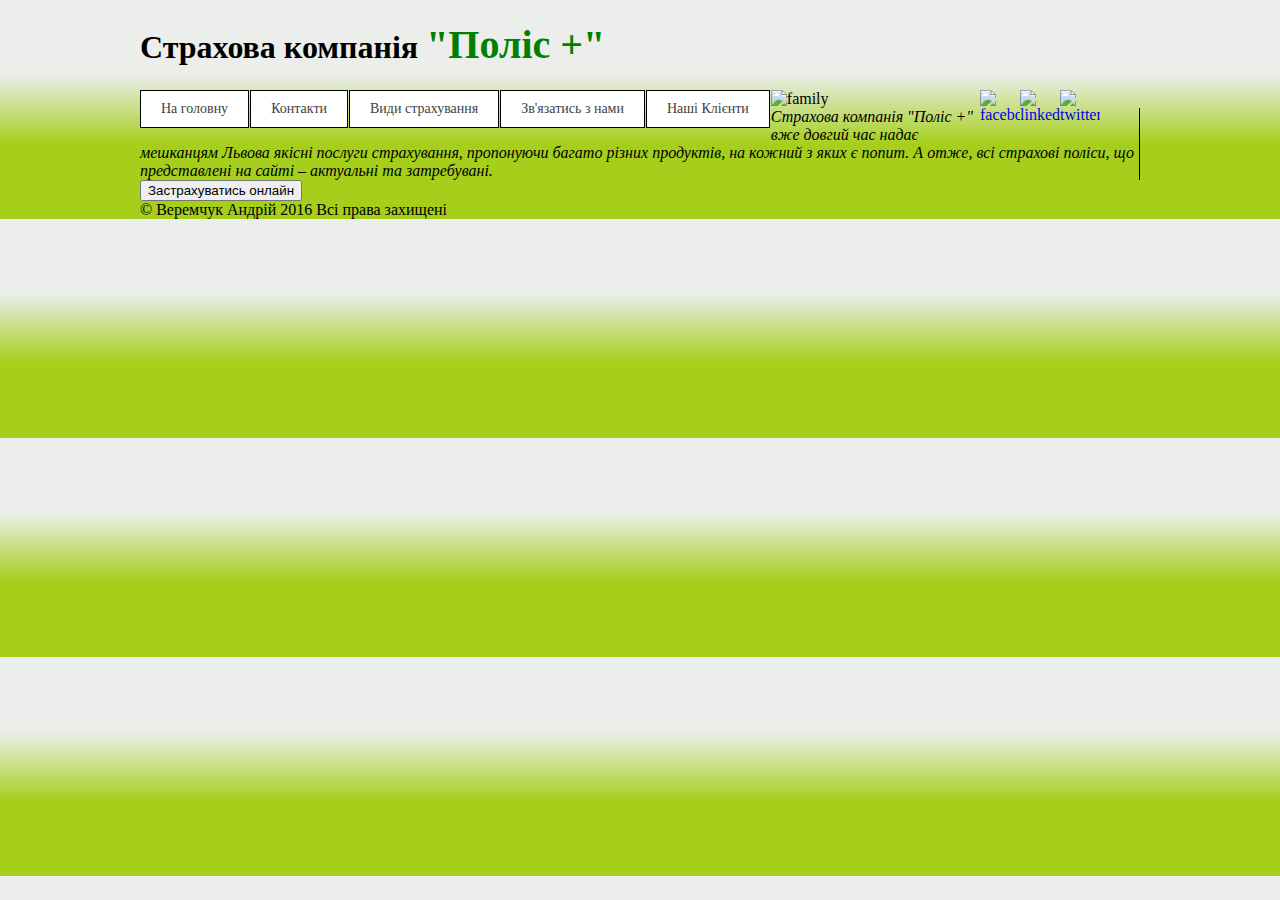
==== index.html @ b0b4f706 "Initial" ====
<!doctype html>
<html lang="ua">
<head>
    <meta charset="UTF-8">
    <title>Поліс +</title>
    <link rel="stylesheet" href="css/style.css">
</head>
<body>
    <h1> Страхова компанія <strong> "Поліс +" </strong></h1>
    <figure>
    <a href="https://twitter.com"><img align=right src="images/twitter.png" alt="twitterlogo" width="40" height="40"></a>
    <a href="https://linkedin.com"><img align="right" src="images/linkedin.png" alt="linkedinlogo"  width="40" height="40"></a> 
    <a href="https://facebook.com"><img align="right" src="images/fb.png" alt="facebooklogo" width="40" height="40"></a>
    </figure>
        <nav>
        <ul>
            <li><a href="index.html">На головну</a></li>
            <li><a href="contacts.html">Контакти</a></li>
            <li><a href="types_of_insurance.html">Види страхування</a></li>
            <li><a href="connect_with_us.html">Зв'язатись з нами</a></li>
            <li><a href="our_clients.html">Наші Клієнти</a></li>
        </ul>
        </nav>
      <img src="images/family.jpg" id="pic" alt="family">
      <div class="vline">
  <em> Страхова компанія "Поліс +" вже довгий час надає мешканцям Львова якісні послуги страхування, 
  пропонуючи багато різних продуктів, на кожний з яких є попит. А отже, всі страхові поліси, 
  що представлені на сайті – актуальні та затребувані.</em>	</div>
  <button name="insurance_online" id="insur">Застрахуватись онлайн</button>
   <div id="footer">
   &copy; Веремчук Андрій 2016 Всі права захищені
  </div>
</body>
</html>
---- css/style.css ----
body {
    background-size: 100%;
    background: linear-gradient(to bottom, rgba(235,238,235,1) 34%, rgba(165,207,27,1) 66%);
    width: 100%;
    max-width: 1000px;
    margin: 0 auto;
    min-width: 240px;
}
strong {
    color:green;
    font-size:40px;
    
}
.hd { font-size:40px;
}
nav ul {
     
     list-style-type: none;
     padding: 0;
     margin:0;
}
nav li {
   border: 1px solid #000000;
   float: left;
   margin-right: 1px; 
   font-family: 'Comfortaa', cursive;
   font-size: 14px; 
}
nav li a {
   display: block;
   padding:10px 20px;
   background: #ffffff;
   color: #3f3f3f;
   text-decoration: none; 
}
nav li a:hover {
   background: #92d3d3;
   color: #6b6b6b;
}
 #pic { width: 1000px;
 }
.vline{
 border-right: 1px solid black;
}
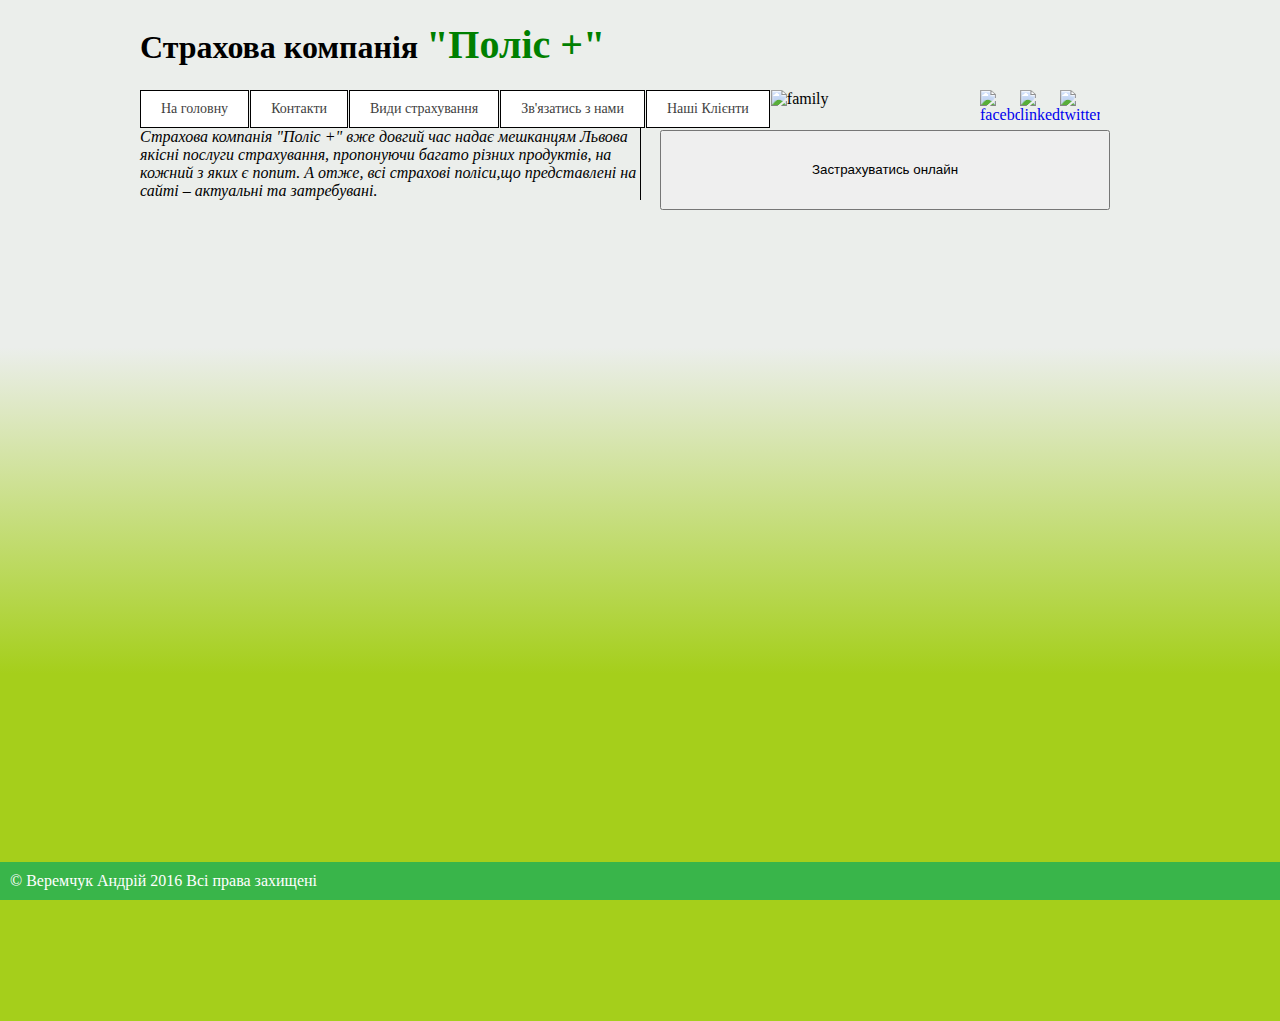
==== commit 32200147: "Initial" ====
--- a/index.html
+++ b/index.html
@@ -22,12 +22,14 @@
         </ul>
         </nav>
       <img src="images/family.jpg" id="pic" alt="family">
-      <div class="vline">
-  <em> Страхова компанія "Поліс +" вже довгий час надає мешканцям Львова якісні послуги страхування, 
-  пропонуючи багато різних продуктів, на кожний з яких є попит. А отже, всі страхові поліси, 
-  що представлені на сайті – актуальні та затребувані.</em>	</div>
-  <button name="insurance_online" id="insur">Застрахуватись онлайн</button>
-   <div id="footer">
+     <div class="vline">
+          <em>Страхова компанія "Поліс +" вже довгий час надає мешканцям Львова якісні послуги страхування, пропонуючи багато різних 
+              продуктів, на кожний з яких є попит. А отже, всі страхові поліси,що представлені на сайті – актуальні та затребувані.
+          </em>
+     </div>
+     <div>  
+         <button name="insurance_online" id="insur">Застрахуватись онлайн</button> </div>
+     <div id="footer"> 
    &copy; Веремчук Андрій 2016 Всі права захищені
   </div>
 </body>
--- a/css/style.css
+++ b/css/style.css
@@ -1,10 +1,12 @@
 body {
     background-size: 100%;
     background: linear-gradient(to bottom, rgba(235,238,235,1) 34%, rgba(165,207,27,1) 66%);
-    width: 100%;
+    width: 1000px;
+    height:1000px;
     max-width: 1000px;
     margin: 0 auto;
     min-width: 240px;
+
 }
 strong {
     color:green;
@@ -40,5 +42,21 @@
  #pic { width: 1000px;
  }
 .vline{
+    float:left;
+ width:500px;
  border-right: 1px solid black;
 }
+#insur {
+    margin-right:30px;
+    float:right;
+    width:450px;
+    height:80px;
+}
+#footer {
+    position: fixed; /* Фиксированное положение */
+    left: 0; bottom: 0; /* Левый нижний угол */
+    padding: 10px; /* Поля вокруг текста */
+    background: #39b54a; /* Цвет фона */
+    color: #fff; /* Цвет текста */
+    width: 100%; /* Ширина слоя */
+}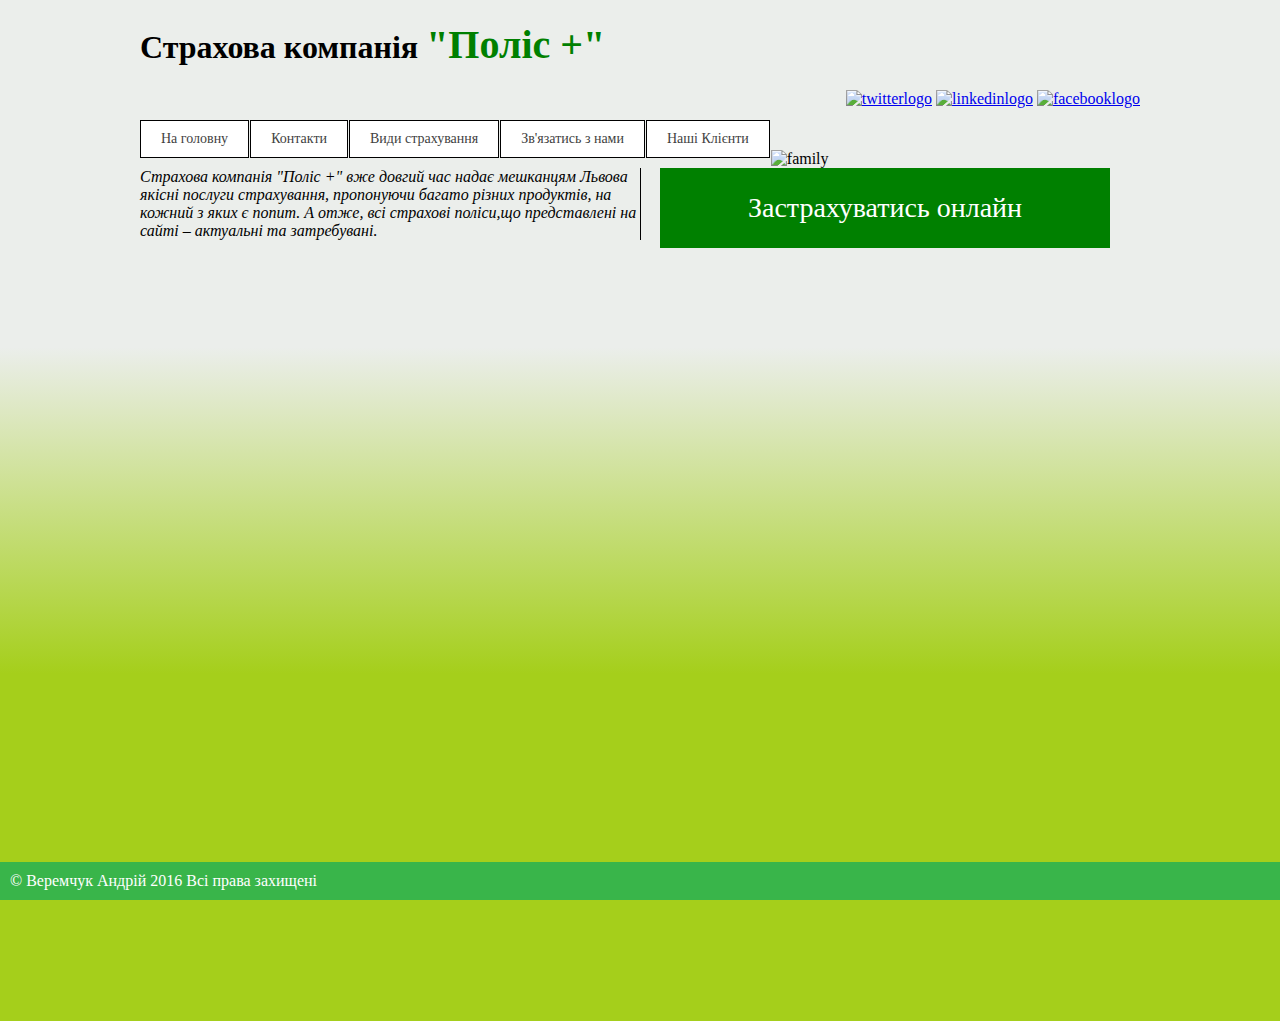
==== commit bd7cf32e: "Initial" ====
--- a/index.html
+++ b/index.html
@@ -7,10 +7,10 @@
 </head>
 <body>
     <h1> Страхова компанія <strong> "Поліс +" </strong></h1>
-    <figure>
-    <a href="https://twitter.com"><img align=right src="images/twitter.png" alt="twitterlogo" width="40" height="40"></a>
-    <a href="https://linkedin.com"><img align="right" src="images/linkedin.png" alt="linkedinlogo"  width="40" height="40"></a> 
-    <a href="https://facebook.com"><img align="right" src="images/fb.png" alt="facebooklogo" width="40" height="40"></a>
+    <figure >
+    <a href="https://twitter.com"><img  src="images/twitter.png" alt="twitterlogo" width="40" height="40"></a>
+    <a href="https://linkedin.com"><img  src="images/linkedin.png" alt="linkedinlogo"  width="40" height="40"></a> 
+    <a href="https://facebook.com"><img  src="images/fb.png" alt="facebooklogo" width="40" height="40"></a>
     </figure>
         <nav>
         <ul>
--- a/css/style.css
+++ b/css/style.css
@@ -13,12 +13,15 @@
     font-size:40px;
     
 }
-.hd { font-size:40px;
+figure{
+    float:right;
+    margin:0 auto;
+    padding:0;
 }
 nav ul {
      
      list-style-type: none;
-     padding: 0;
+     padding: 30px 0px;
      margin:0;
 }
 nav li {
@@ -47,16 +50,21 @@
  border-right: 1px solid black;
 }
 #insur {
+    border:0px;
+    font-family: 'Comfortaa', cursive;
+    font-size:28px;
+    color:white;
     margin-right:30px;
     float:right;
     width:450px;
     height:80px;
+    background-color:green;
 }
 #footer {
-    position: fixed; /* Фиксированное положение */
-    left: 0; bottom: 0; /* Левый нижний угол */
-    padding: 10px; /* Поля вокруг текста */
-    background: #39b54a; /* Цвет фона */
-    color: #fff; /* Цвет текста */
-    width: 100%; /* Ширина слоя */
+    position: fixed;
+    left: 0; bottom: 0;
+    padding: 10px;
+    background: #39b54a; 
+    color: #fff; 
+    width: 100%; 
 }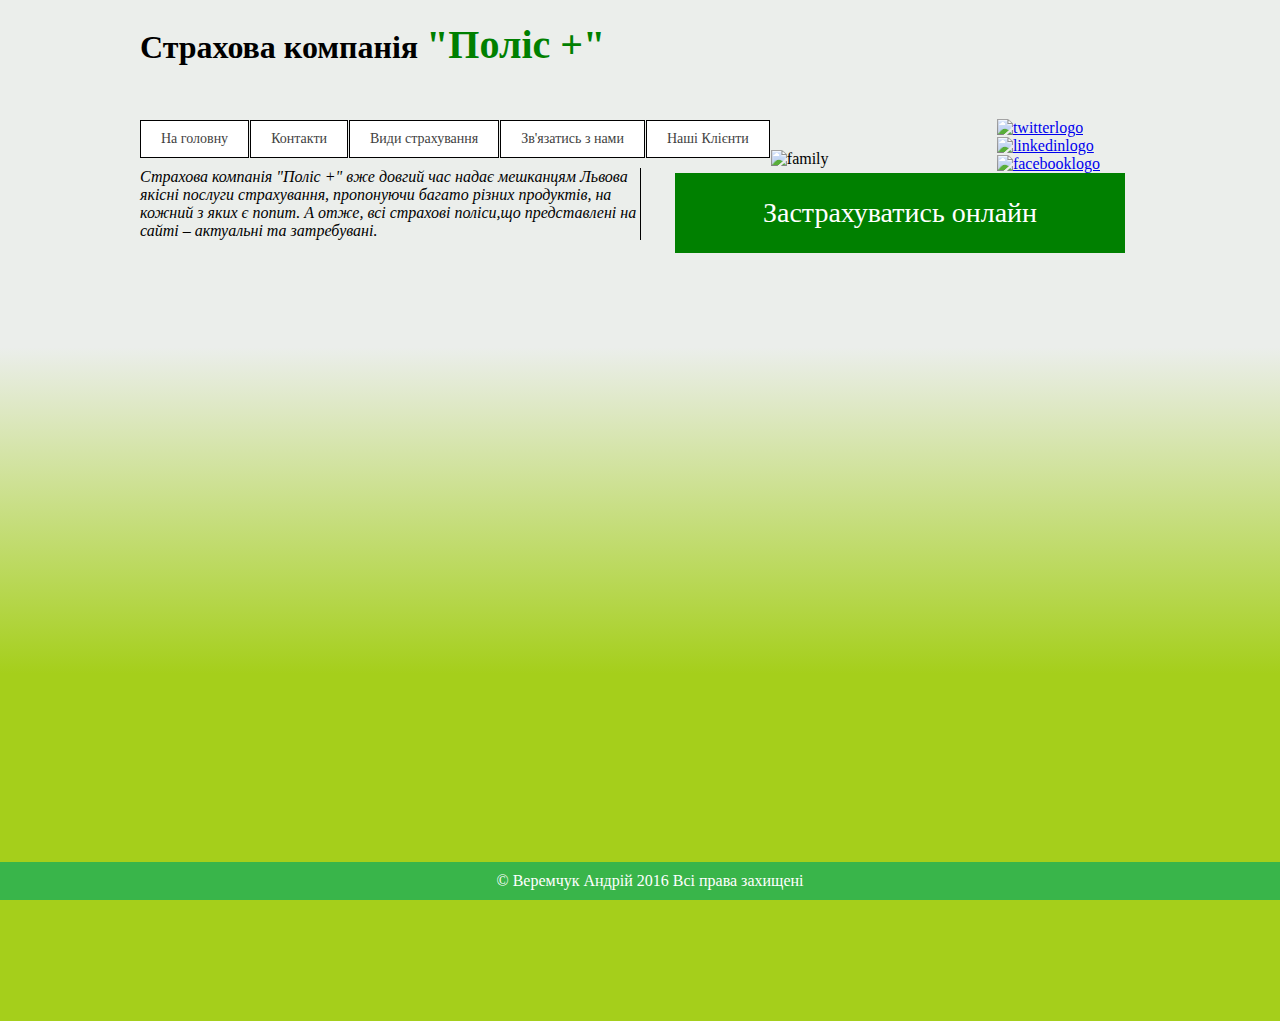
==== commit 1695c4e3: "Initial" ====
--- a/index.html
+++ b/index.html
@@ -7,7 +7,7 @@
 </head>
 <body>
     <h1> Страхова компанія <strong> "Поліс +" </strong></h1>
-    <figure >
+    <figure class="socnet">
     <a href="https://twitter.com"><img  src="images/twitter.png" alt="twitterlogo" width="40" height="40"></a>
     <a href="https://linkedin.com"><img  src="images/linkedin.png" alt="linkedinlogo"  width="40" height="40"></a> 
     <a href="https://facebook.com"><img  src="images/fb.png" alt="facebooklogo" width="40" height="40"></a>
@@ -28,8 +28,8 @@
           </em>
      </div>
      <div>  
-         <button name="insurance_online" id="insur">Застрахуватись онлайн</button> </div>
-     <div id="footer"> 
+         <button name="insurance_online" class="button">Застрахуватись онлайн</button> </div>
+     <div id="footer" align="center"> 
    &copy; Веремчук Андрій 2016 Всі права захищені
   </div>
 </body>
--- a/css/style.css
+++ b/css/style.css
@@ -13,10 +13,10 @@
     font-size:40px;
     
 }
-figure{
+.socnet{
     float:right;
-    margin:0 auto;
-    padding:0;
+    margin-top:29px;
+    margin-bottom:0;
 }
 nav ul {
      
@@ -49,12 +49,12 @@
  width:500px;
  border-right: 1px solid black;
 }
-#insur {
+.button {
     border:0px;
     font-family: 'Comfortaa', cursive;
     font-size:28px;
     color:white;
-    margin-right:30px;
+    margin-right:15px;
     float:right;
     width:450px;
     height:80px;
@@ -62,9 +62,18 @@
 }
 #footer {
     position: fixed;
-    left: 0; bottom: 0;
+    bottom:0;left:0;
     padding: 10px;
     background: #39b54a; 
     color: #fff; 
     width: 100%; 
+}
+iframe{
+    height:600px;
+    width:1000px;
+}
+figure {
+    display:inline-flex;
+    flex-direction:column;
+    
 }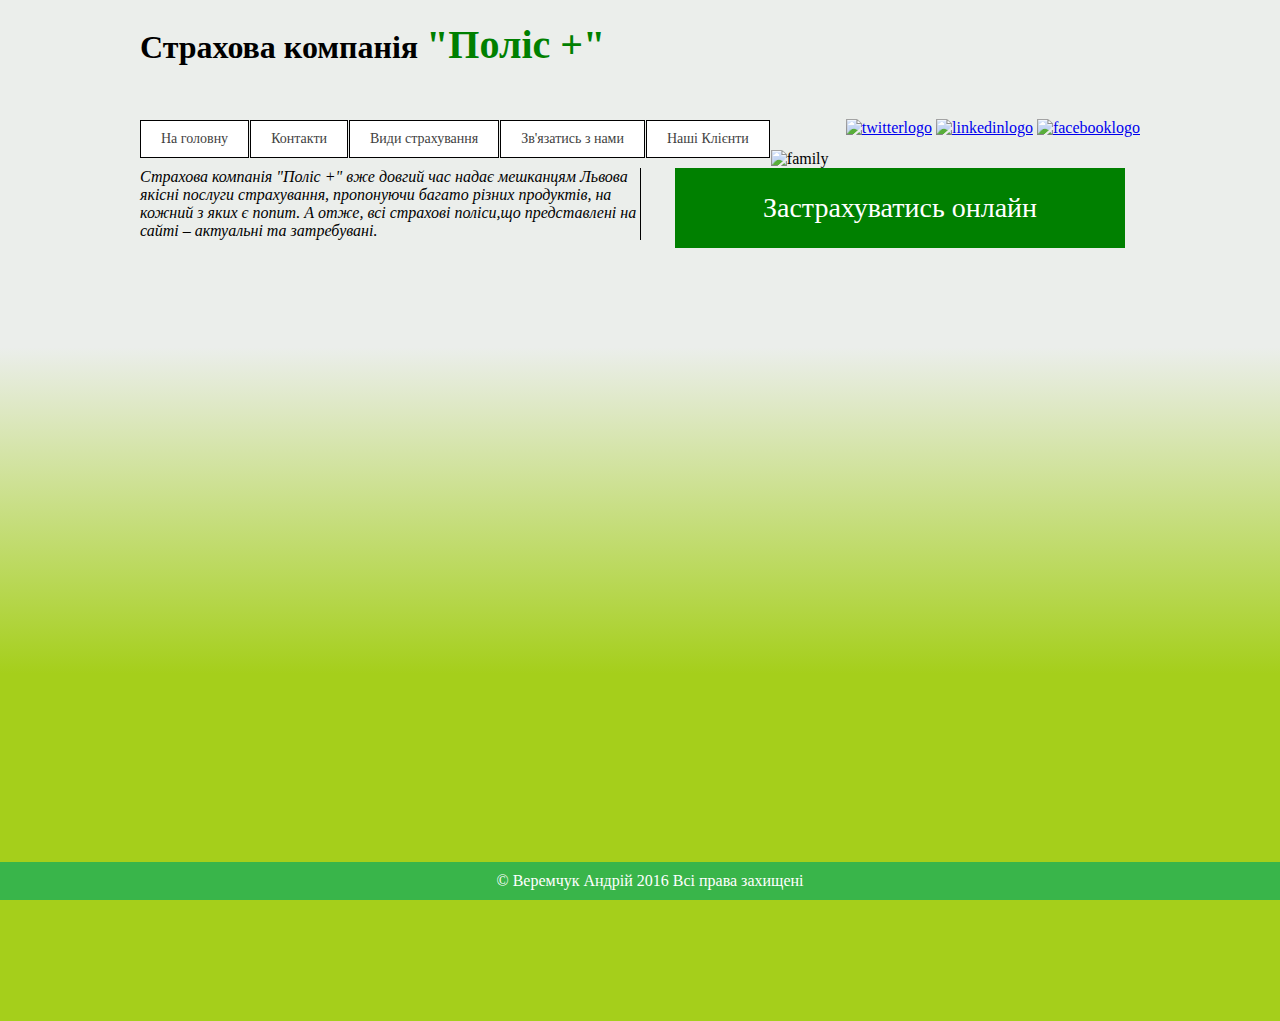
==== commit 78fbcad7: "Initial" ====
--- a/index.html
+++ b/index.html
@@ -7,11 +7,11 @@
 </head>
 <body>
     <h1> Страхова компанія <strong> "Поліс +" </strong></h1>
-    <figure class="socnet">
+    <article>
     <a href="https://twitter.com"><img  src="images/twitter.png" alt="twitterlogo" width="40" height="40"></a>
     <a href="https://linkedin.com"><img  src="images/linkedin.png" alt="linkedinlogo"  width="40" height="40"></a> 
     <a href="https://facebook.com"><img  src="images/fb.png" alt="facebooklogo" width="40" height="40"></a>
-    </figure>
+    </article>
         <nav>
         <ul>
             <li><a href="index.html">На головну</a></li>
--- a/css/style.css
+++ b/css/style.css
@@ -13,7 +13,7 @@
     font-size:40px;
     
 }
-.socnet{
+article {
     float:right;
     margin-top:29px;
     margin-bottom:0;
@@ -73,7 +73,7 @@
     width:1000px;
 }
 figure {
-    display:inline-flex;
+    display: inline-flex;
     flex-direction:column;
     
 }